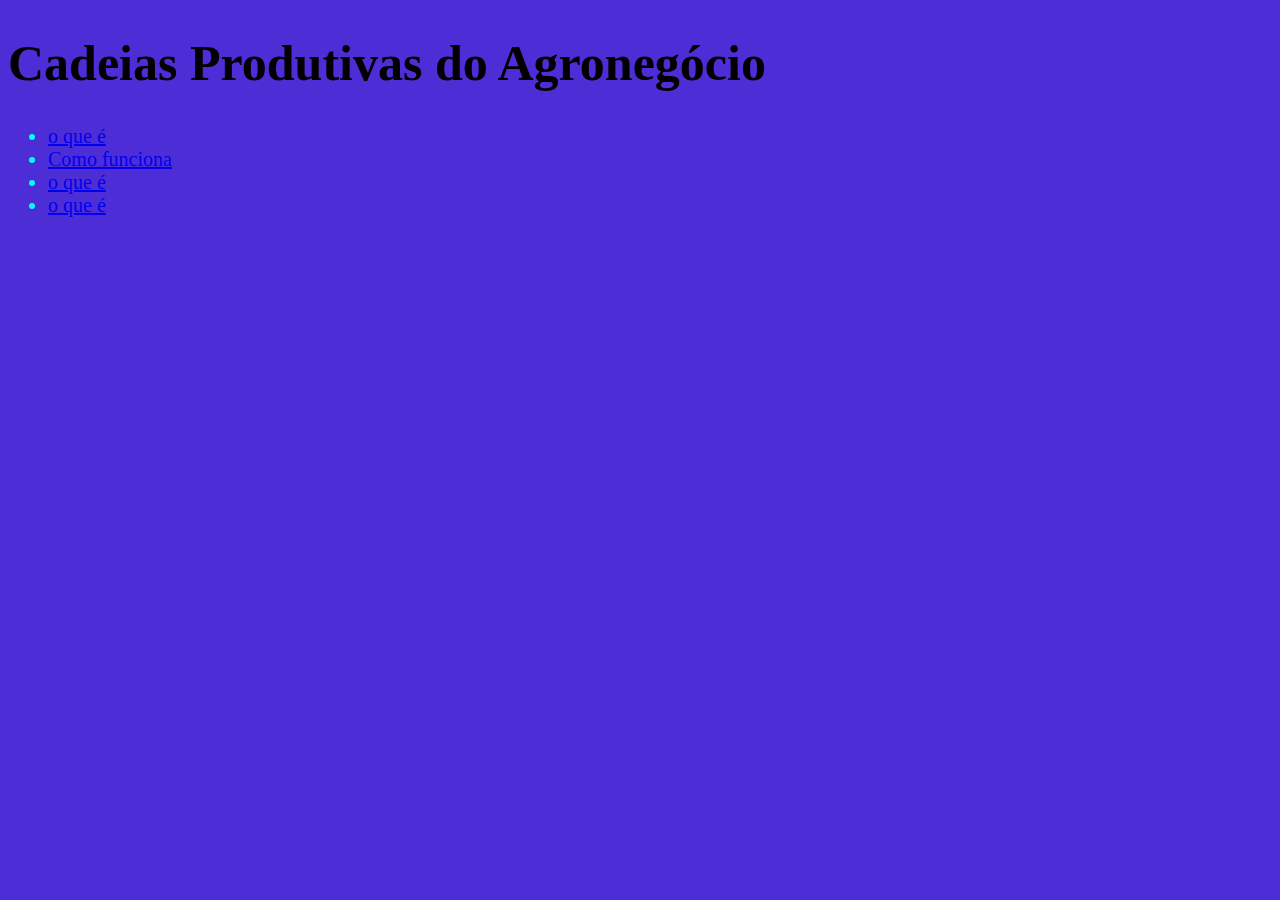
==== index.html @ 91f416de "uydy" ====
<!DOCTYPE html>
<html lang="en">
<head>
    <meta charset="UTF-8">
    <meta name="viewport" content="width=device-width, initial-scale=1.0">
    <title>Cadeias de Abastecimento Locais</title>
    <link rel="stylesheet" href="style.css">
</head>
<body class="corpo">
    <section>
    <h1 class="título"> Cadeias Produtivas do Agronegócio</h1>
    <ul>
        <li class="link"> <a href="o-que-é.html"> o que é</a></li>
        <li class="link"> <a href="funcionamento.html"> Como funciona</a></li>
        <li class="link"> <a href="o-que-é.htlm"> o que é</a></li>
        <li class="link"> <a href="o-que-é.htlm"> o que é</a></li>

    </ul>
    </section>
</body>
</html>
---- style.css ----
@media  screen and (min-width: 400px) {
    .corpo{

    background-color: rgba(50, 14, 208, 0.868);
}

.título{
    color: rgb(0, 0, 0);
    font-size: 50px;

}

.link{
    color: aqua;
    font-size: 20px;
}
    
}
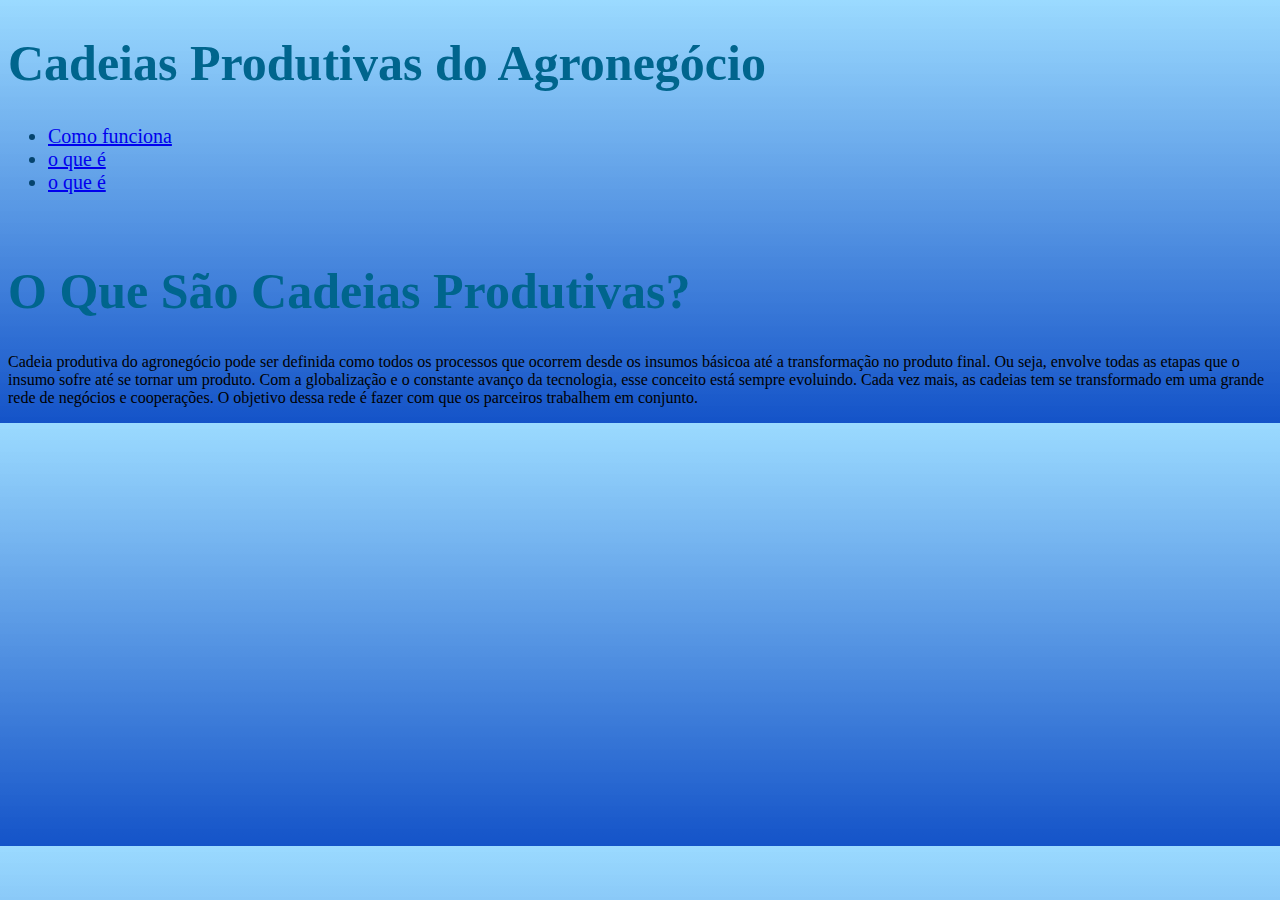
==== commit 212710a3: "kjhbv" ====
--- a/index.html
+++ b/index.html
@@ -10,12 +10,23 @@
     <section>
     <h1 class="título"> Cadeias Produtivas do Agronegócio</h1>
     <ul>
-        <li class="link"> <a href="o-que-é.html"> o que é</a></li>
         <li class="link"> <a href="funcionamento.html"> Como funciona</a></li>
         <li class="link"> <a href="o-que-é.htlm"> o que é</a></li>
         <li class="link"> <a href="o-que-é.htlm"> o que é</a></li>
 
     </ul>
+
+    <br>
+   
+    <h1 class="título"> O Que São Cadeias Produtivas?</h1>
+    <p class="parágrafo"> 
+        Cadeia produtiva  do agronegócio pode ser definida como todos os processos que ocorrem
+        desde os insumos básicoa até a transformação no produto final. Ou seja, envolve todas as
+        etapas que o insumo sofre até se tornar um produto.
+        Com a globalização e o constante avanço da tecnologia, esse conceito está sempre evoluindo. 
+        Cada vez mais, as cadeias tem se transformado em uma grande rede de negócios e cooperações. 
+        O objetivo dessa rede é fazer com que os parceiros trabalhem em conjunto.</p>
+</body>
     </section>
 </body>
 </html>--- a/style.css
+++ b/style.css
@@ -1,18 +1,18 @@
 
 @media  screen and (min-width: 400px) {
     .corpo{
-
-    background-color: rgba(50, 14, 208, 0.868);
+    
+    background-image: linear-gradient(#82d1ffcc,#0649c5f1);
 }
 
 .título{
-    color: rgb(0, 0, 0);
+    color: #00658d;
     font-size: 50px;
 
 }
 
 .link{
-    color: aqua;
+    color: #05446e;
     font-size: 20px;
 }
     
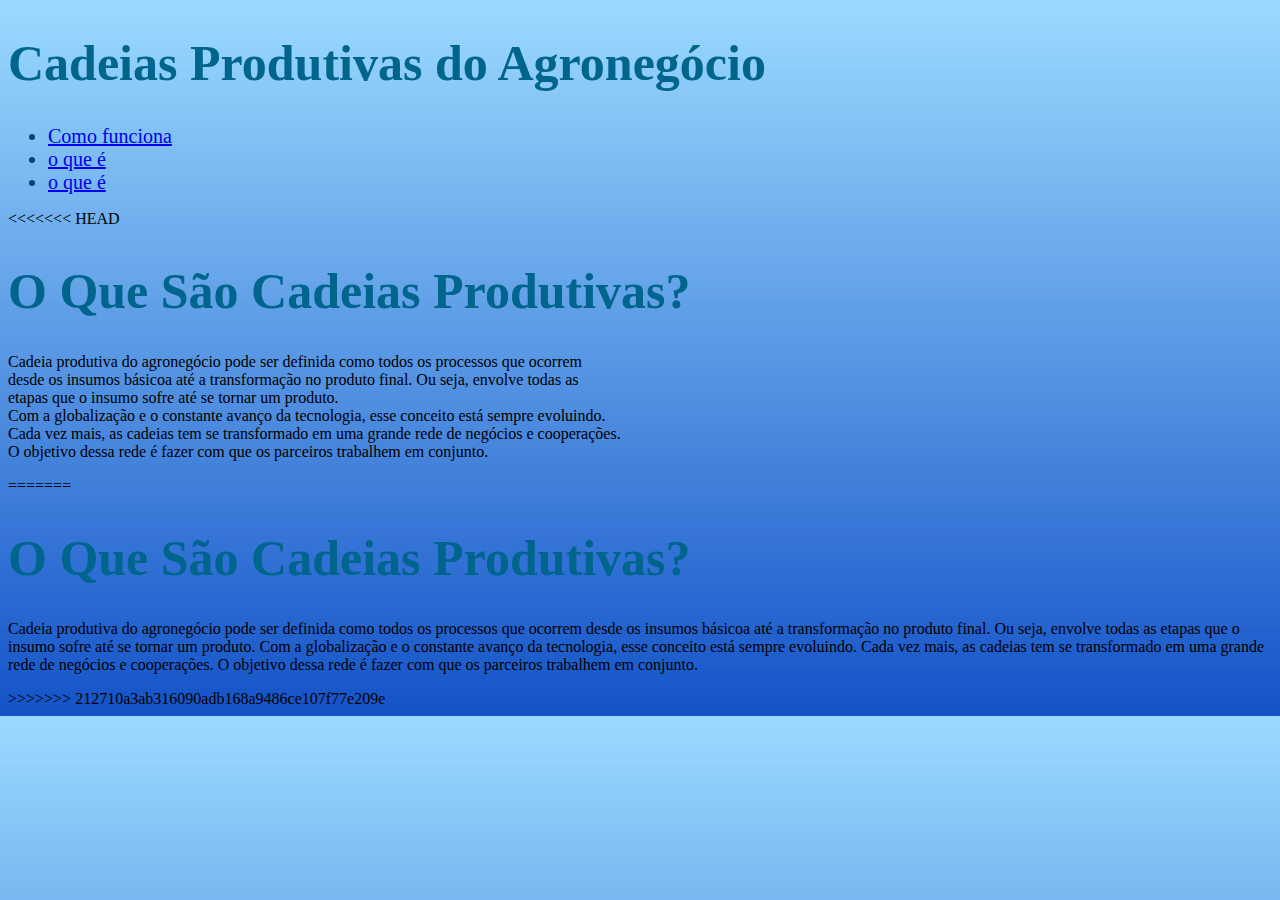
==== commit 83933ad5: "ok" ====
--- a/index.html
+++ b/index.html
@@ -15,6 +15,20 @@
         <li class="link"> <a href="o-que-é.htlm"> o que é</a></li>
 
     </ul>
+<<<<<<< HEAD
+
+    <br>
+   
+    <h1 class="título"> O Que São Cadeias Produtivas?</h1>
+    <p class="parágrafo"> 
+        Cadeia produtiva  do agronegócio pode ser definida como todos os processos que ocorrem<br>
+        desde os insumos básicoa até a transformação no produto final. Ou seja, envolve todas as<br>
+        etapas que o insumo sofre até se tornar um produto.<br>
+        Com a globalização e o constante avanço da tecnologia, esse conceito está sempre evoluindo.<br> 
+        Cada vez mais, as cadeias tem se transformado em uma grande rede de negócios e cooperações.<br> 
+        O objetivo dessa rede é fazer com que os parceiros trabalhem em conjunto.</p>
+</body>
+=======
 
     <br>
    
@@ -27,6 +41,7 @@
         Cada vez mais, as cadeias tem se transformado em uma grande rede de negócios e cooperações. 
         O objetivo dessa rede é fazer com que os parceiros trabalhem em conjunto.</p>
 </body>
+>>>>>>> 212710a3ab316090adb168a9486ce107f77e209e
     </section>
 </body>
 </html>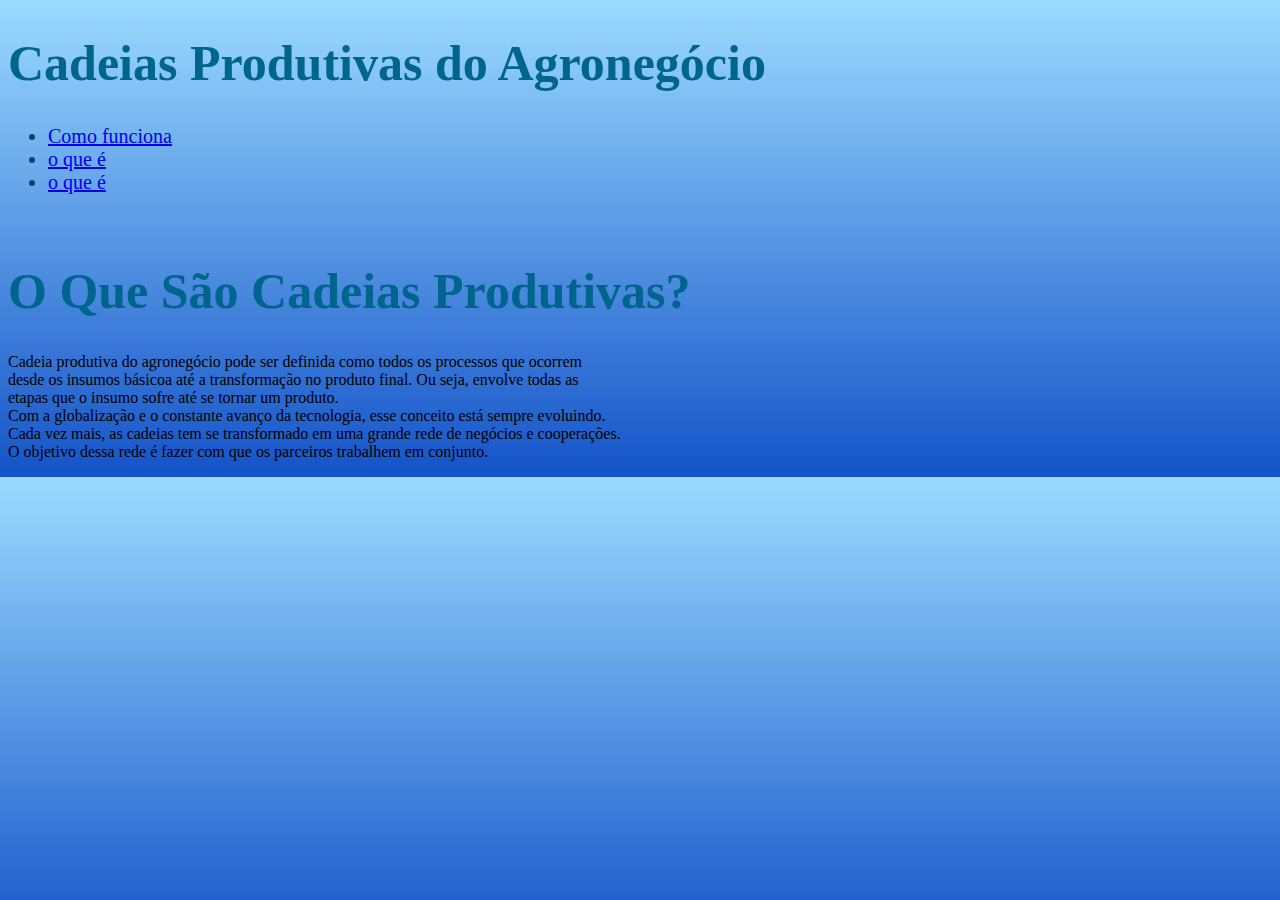
==== commit 8ce3405a: "iouhjgc" ====
--- a/index.html
+++ b/index.html
@@ -15,7 +15,6 @@
         <li class="link"> <a href="o-que-é.htlm"> o que é</a></li>
 
     </ul>
-<<<<<<< HEAD
 
     <br>
    
@@ -28,20 +27,6 @@
         Cada vez mais, as cadeias tem se transformado em uma grande rede de negócios e cooperações.<br> 
         O objetivo dessa rede é fazer com que os parceiros trabalhem em conjunto.</p>
 </body>
-=======
-
-    <br>
-   
-    <h1 class="título"> O Que São Cadeias Produtivas?</h1>
-    <p class="parágrafo"> 
-        Cadeia produtiva  do agronegócio pode ser definida como todos os processos que ocorrem
-        desde os insumos básicoa até a transformação no produto final. Ou seja, envolve todas as
-        etapas que o insumo sofre até se tornar um produto.
-        Com a globalização e o constante avanço da tecnologia, esse conceito está sempre evoluindo. 
-        Cada vez mais, as cadeias tem se transformado em uma grande rede de negócios e cooperações. 
-        O objetivo dessa rede é fazer com que os parceiros trabalhem em conjunto.</p>
-</body>
->>>>>>> 212710a3ab316090adb168a9486ce107f77e209e
     </section>
 </body>
 </html>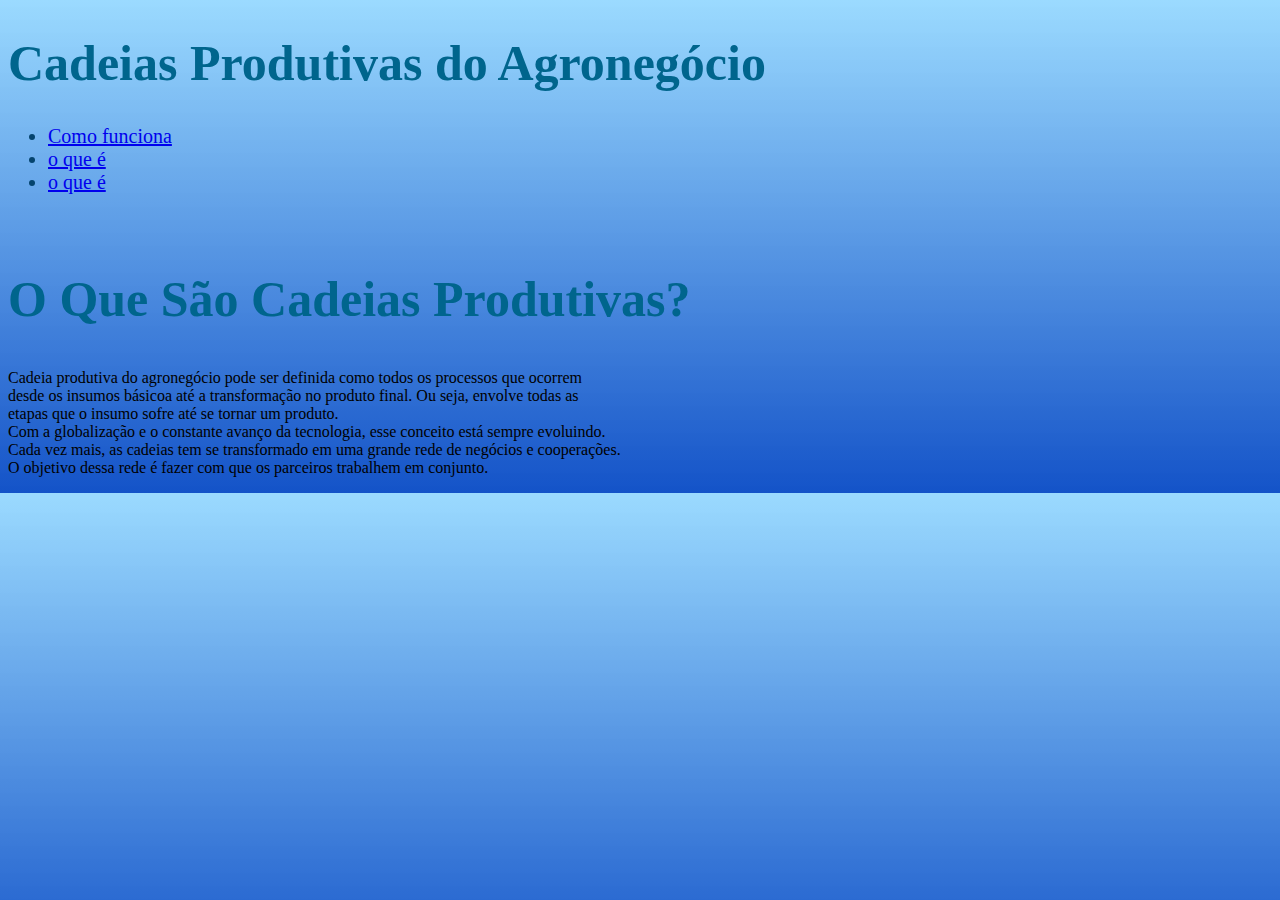
==== commit de92951d: "rty" ====
--- a/index.html
+++ b/index.html
@@ -7,7 +7,7 @@
     <link rel="stylesheet" href="style.css">
 </head>
 <body class="corpo">
-    <section>
+    <header class="cabecalho">
     <h1 class="título"> Cadeias Produtivas do Agronegócio</h1>
     <ul>
         <li class="link"> <a href="funcionamento.html"> Como funciona</a></li>
@@ -15,10 +15,10 @@
         <li class="link"> <a href="o-que-é.htlm"> o que é</a></li>
 
     </ul>
-
+</header>
     <br>
    
-    <h1 class="título"> O Que São Cadeias Produtivas?</h1>
+    <h2 class="título"> O Que São Cadeias Produtivas?</h1>
     <p class="parágrafo"> 
         Cadeia produtiva  do agronegócio pode ser definida como todos os processos que ocorrem<br>
         desde os insumos básicoa até a transformação no produto final. Ou seja, envolve todas as<br>
@@ -27,6 +27,4 @@
         Cada vez mais, as cadeias tem se transformado em uma grande rede de negócios e cooperações.<br> 
         O objetivo dessa rede é fazer com que os parceiros trabalhem em conjunto.</p>
 </body>
-    </section>
-</body>
 </html>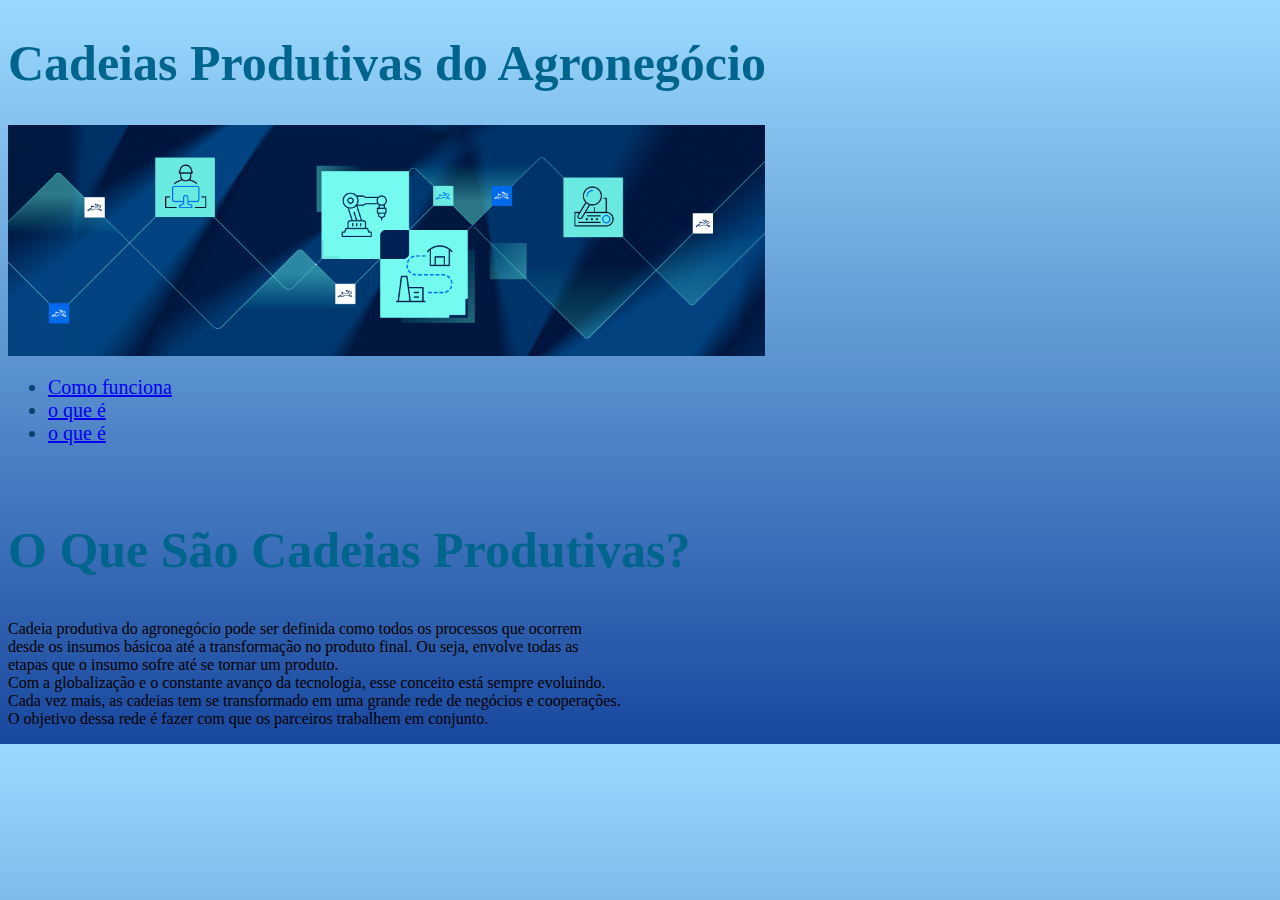
==== commit 2be411a5: "ok" ====
--- a/index.html
+++ b/index.html
@@ -9,6 +9,7 @@
 <body class="corpo">
     <header class="cabecalho">
     <h1 class="título"> Cadeias Produtivas do Agronegócio</h1>
+   <img src="imagem/mato.png">
     <ul>
         <li class="link"> <a href="funcionamento.html"> Como funciona</a></li>
         <li class="link"> <a href="o-que-é.htlm"> o que é</a></li>
--- a/style.css
+++ b/style.css
@@ -2,7 +2,7 @@
 @media  screen and (min-width: 400px) {
     .corpo{
     
-    background-image: linear-gradient(#82d1ffcc,#0649c5f1);
+    background-image: linear-gradient(#82d1ffcc,#0b3d99f1);
 }
 
 .título{
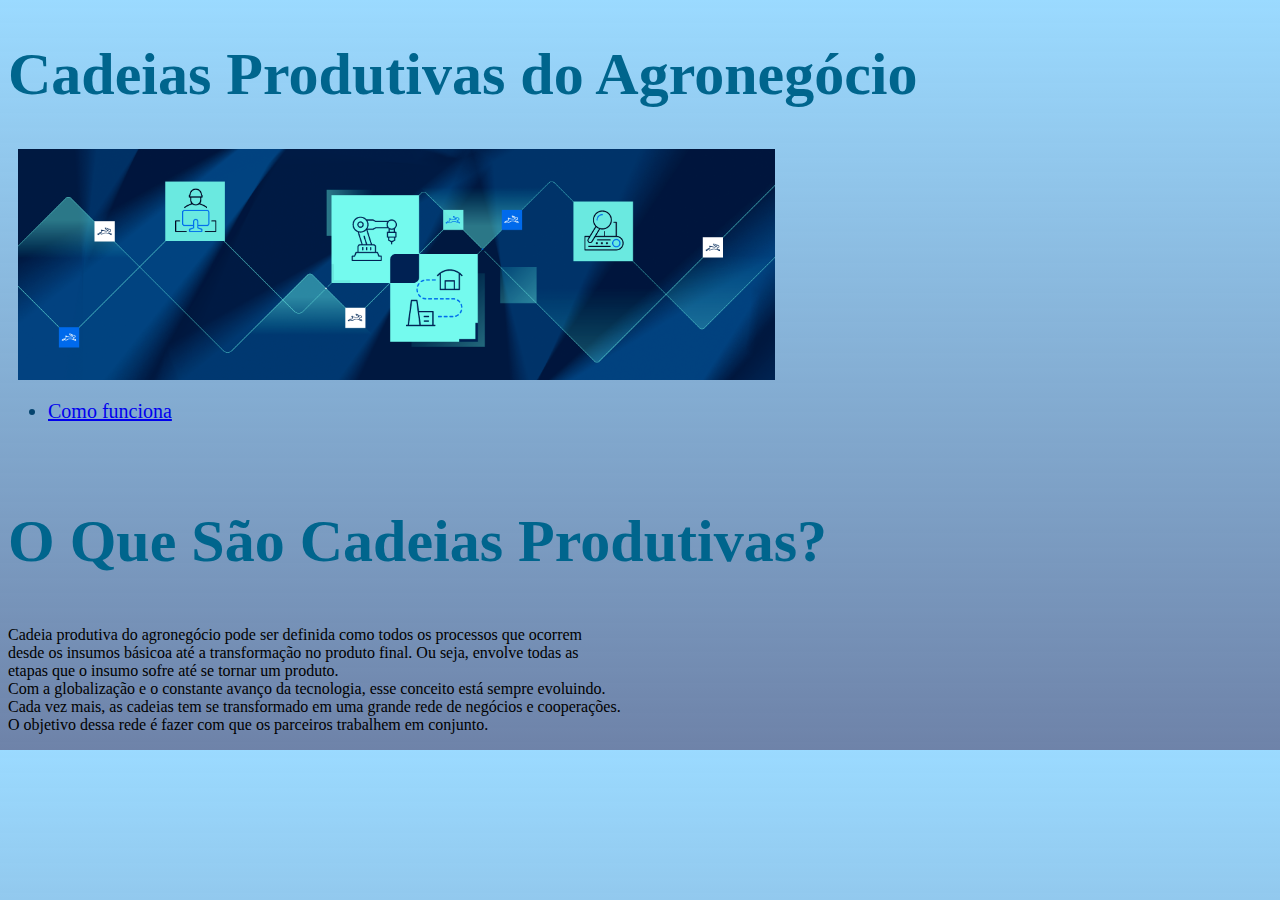
==== commit 599ba62d: "7touf" ====
--- a/index.html
+++ b/index.html
@@ -9,13 +9,11 @@
 <body class="corpo">
     <header class="cabecalho">
     <h1 class="título"> Cadeias Produtivas do Agronegócio</h1>
-   <img src="imagem/mato.png">
+   <img class="imagem" src="imagem/mato.png">
     <ul>
         <li class="link"> <a href="funcionamento.html"> Como funciona</a></li>
-        <li class="link"> <a href="o-que-é.htlm"> o que é</a></li>
-        <li class="link"> <a href="o-que-é.htlm"> o que é</a></li>
-
     </ul>
+</ul>
 </header>
     <br>
    
--- a/style.css
+++ b/style.css
@@ -2,13 +2,18 @@
 @media  screen and (min-width: 400px) {
     .corpo{
     
-    background-image: linear-gradient(#82d1ffcc,#0b3d99f1);
+    background-image: linear-gradient(#82d1ffcc,#0f31709a);
 }
 
 .título{
     color: #00658d;
-    font-size: 50px;
+    font-size: 60px;
+    
 
+}
+.imagem{
+    padding: 0 10px;
+    width: 0 10px;
 }
 
 .link{
